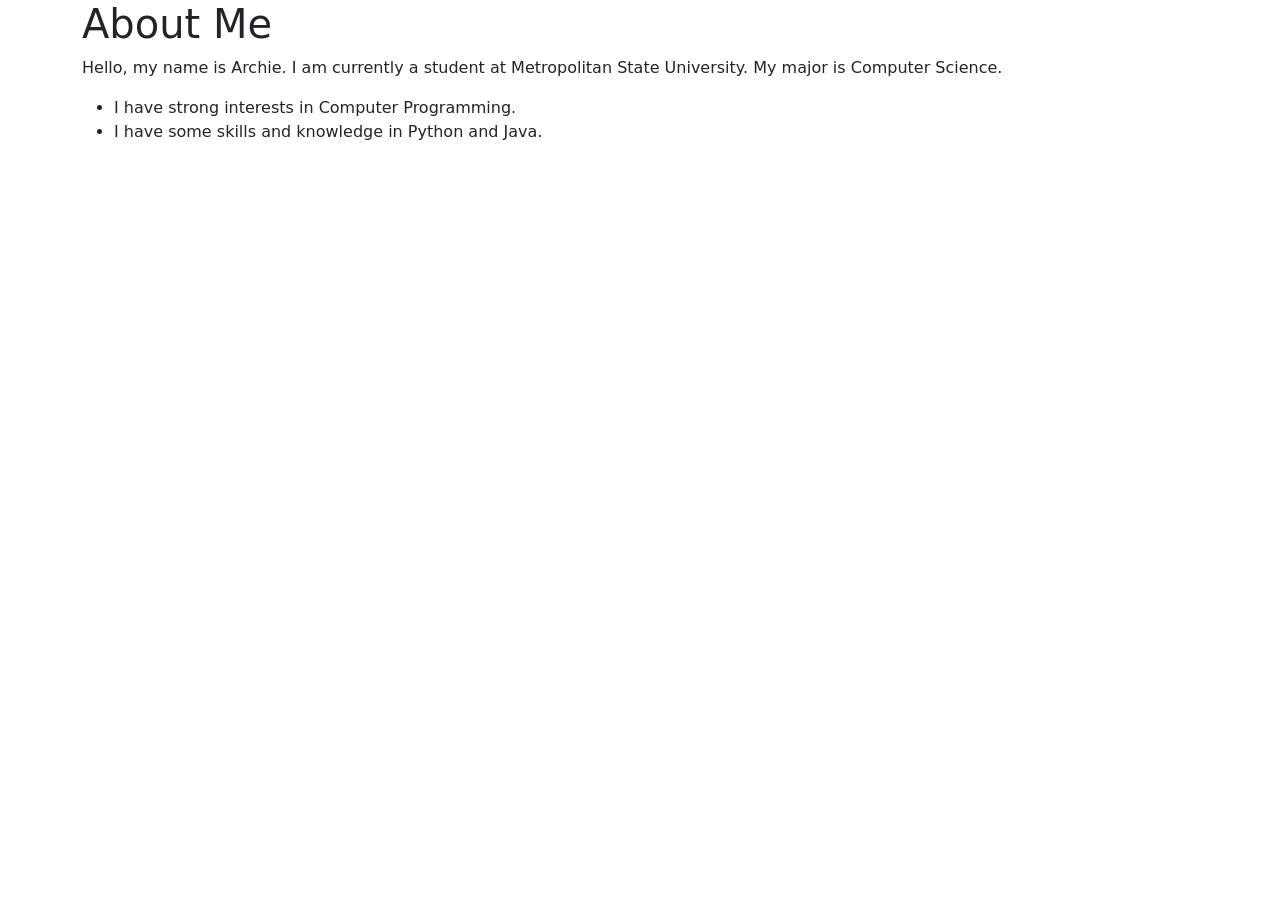
==== index.html @ be44f638 "Update index.html" ====
<!DOCTYPE html>
<html lang="en">
<head>
  <title>Bootstrap Example</title>
  <meta charset="utf-8">
  <meta name="viewport" content="width=device-width, initial-scale=1">
  <!-- Using bootstrap 5 framework-->
  <link href="https://cdn.jsdelivr.net/npm/bootstrap@5.3.3/dist/css/bootstrap.min.css" rel="stylesheet">
  <script src="https://cdn.jsdelivr.net/npm/bootstrap@5.3.3/dist/js/bootstrap.bundle.min.js"></script>
  <script src="https://code.jquery.com/jquery-3.6.0.min.js"></script>
</head>

<!-- Navbar is here -->
   
<div id="nav-placeholder"></div>
   <!-- Web page content goes inside Bootstrap container(s) -->
   <div class="container">
       
   </div>
   <script>
       // Load only the #site-nav element from navbar.html
       $("#nav-placeholder").load("navbar.html #site-nav");
   </script>

 <!-- About me section-->


<body>
  
 <div class="container">
  <h1>About Me</h1>
  <p>Hello, my name is Archie. I am currently a student at Metropolitan State University. My major is Computer Science.</p>
  <ul>
    <li>I have strong interests in Computer Programming.</li>
    <li>I have some skills and knowledge in Python and Java.</li>
  </ul>
</div>


</body>
</html>
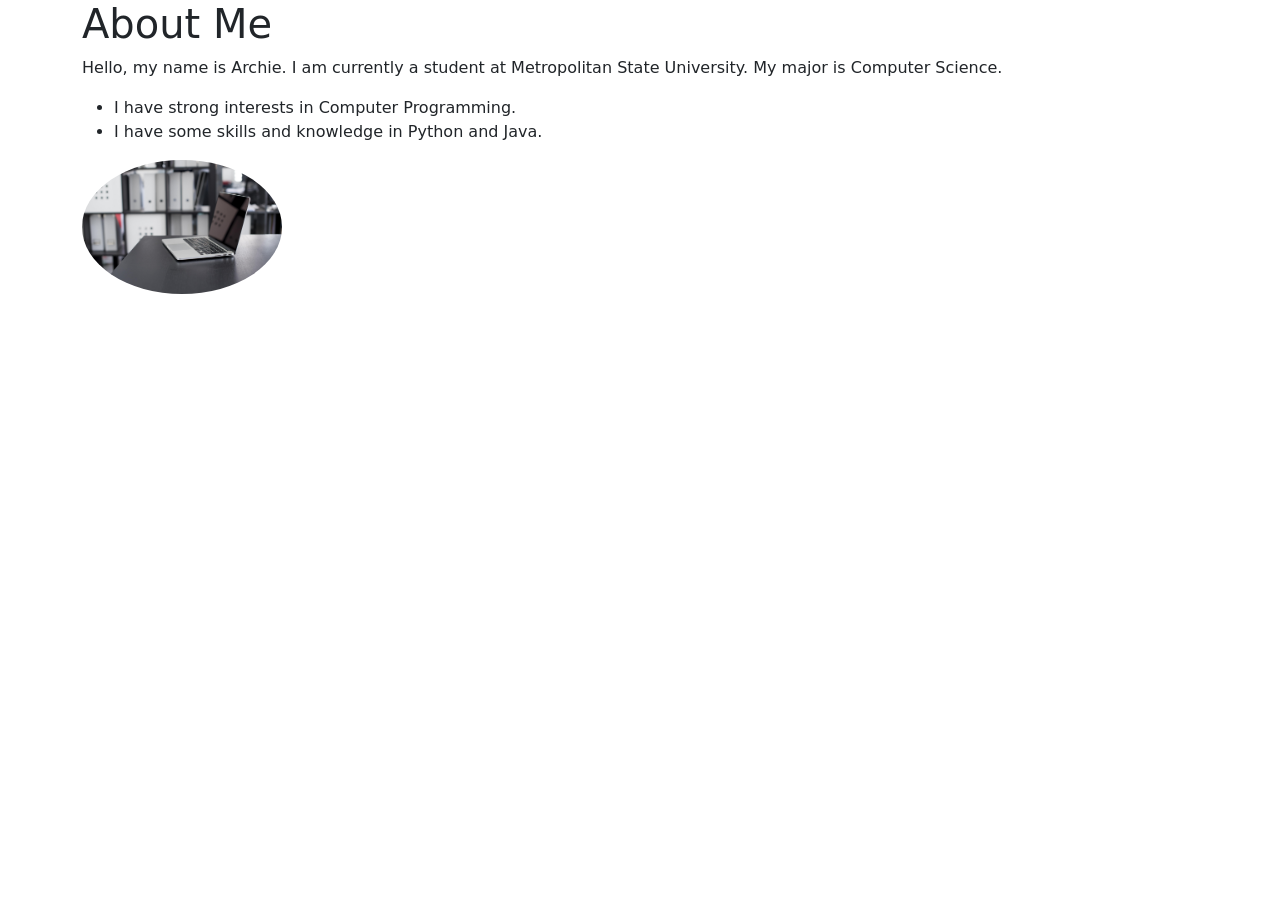
==== commit b5b96645: "Update index.html Image" ====
--- a/index.html
+++ b/index.html
@@ -34,6 +34,7 @@
     <li>I have strong interests in Computer Programming.</li>
     <li>I have some skills and knowledge in Python and Java.</li>
   </ul>
+  <img src="images/pexels-laptop-1846277_1920.jpg" alt="Archie" class="rounded-circle" width="200">
 </div>
 
 
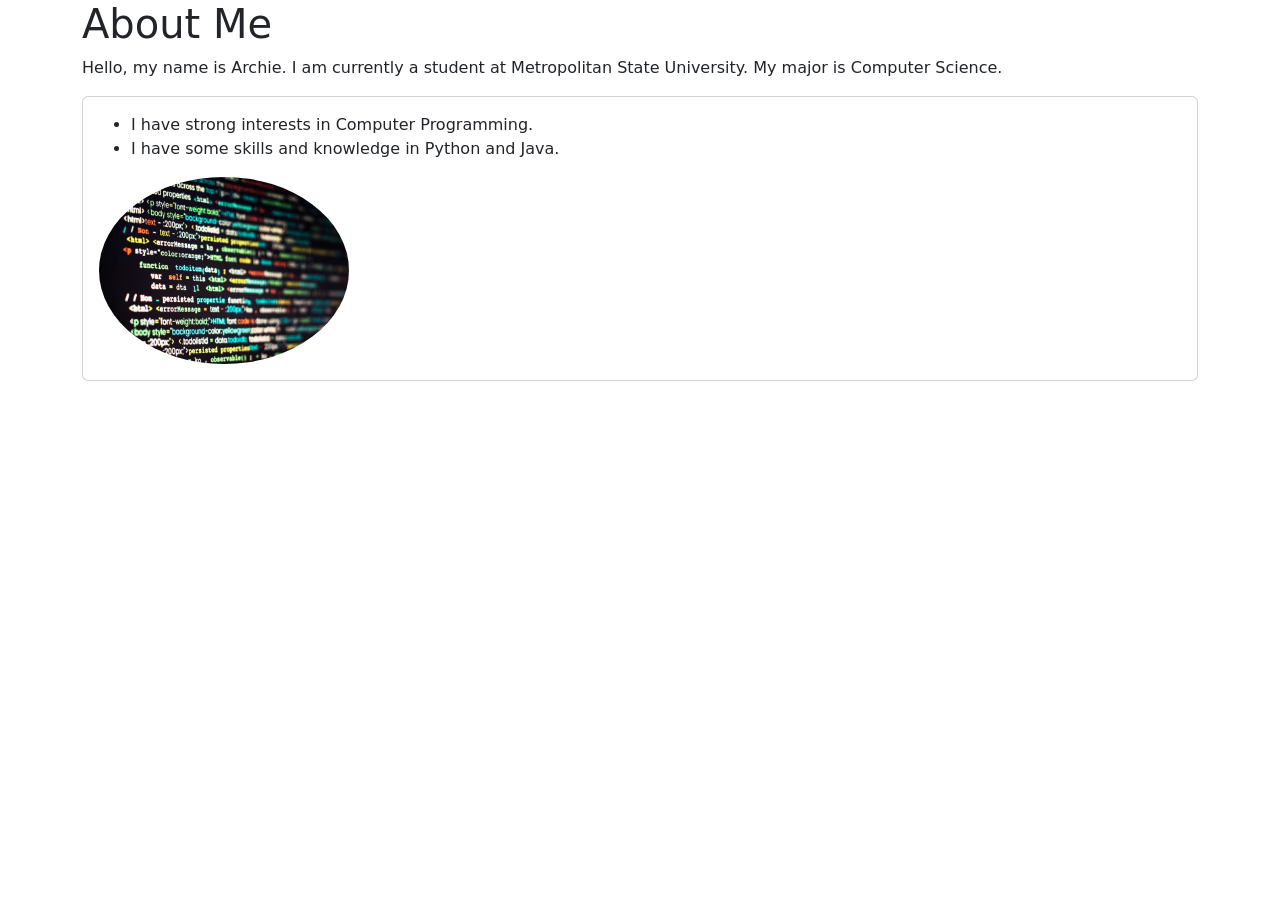
==== commit 43262a5b: "Update index.html Added cards to the website and added image inside of it" ====
--- a/index.html
+++ b/index.html
@@ -30,11 +30,15 @@
  <div class="container">
   <h1>About Me</h1>
   <p>Hello, my name is Archie. I am currently a student at Metropolitan State University. My major is Computer Science.</p>
+  <div class="card">
+    <div class="card-body">
   <ul>
     <li>I have strong interests in Computer Programming.</li>
     <li>I have some skills and knowledge in Python and Java.</li>
   </ul>
-  <img src="images/pexels-laptop-1846277_1920.jpg" alt="Archie" class="rounded-circle" width="200">
+  <img src="images\computer-program-coding-screen_53876-138060.avif" alt="Archie" class="rounded-circle" width="250">
+    </div>
+  </div>
 </div>
 
 
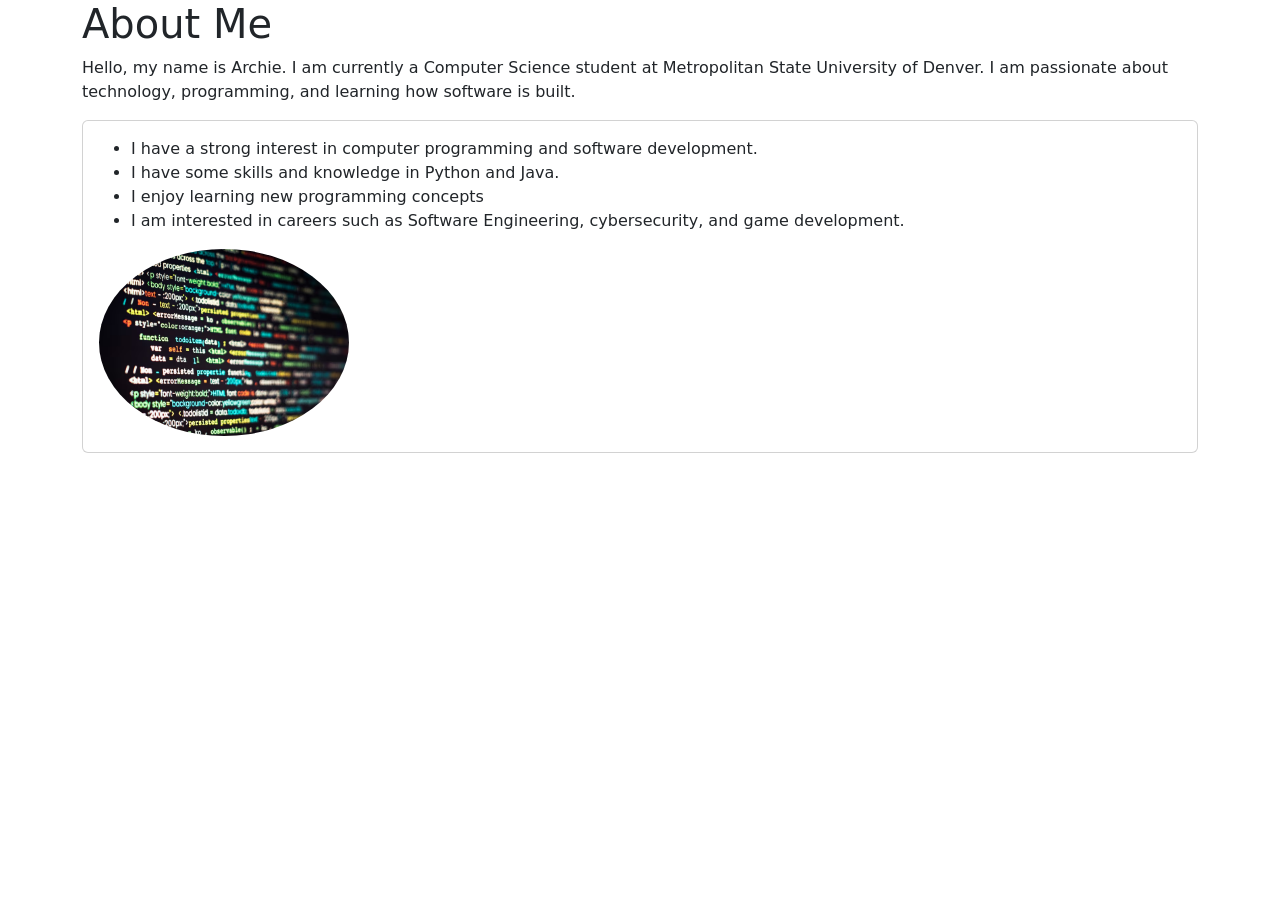
==== commit adfd8e6a: "Update index.html more information about me" ====
--- a/index.html
+++ b/index.html
@@ -29,12 +29,14 @@
   
  <div class="container">
   <h1>About Me</h1>
-  <p>Hello, my name is Archie. I am currently a student at Metropolitan State University. My major is Computer Science.</p>
+  <p>Hello, my name is Archie. I am currently a Computer Science student at Metropolitan State University of Denver. I am passionate about technology, programming, and learning how software is built.</p>
   <div class="card">
     <div class="card-body">
   <ul>
-    <li>I have strong interests in Computer Programming.</li>
+    <li>I have a strong interest in computer programming and software development.</li>
     <li>I have some skills and knowledge in Python and Java.</li>
+    <li>I enjoy learning new programming concepts</li>
+    <li>I am interested in careers such as Software Engineering, cybersecurity, and game development.</li>
   </ul>
   <img src="images\computer-program-coding-screen_53876-138060.avif" alt="Archie" class="rounded-circle" width="250">
     </div>
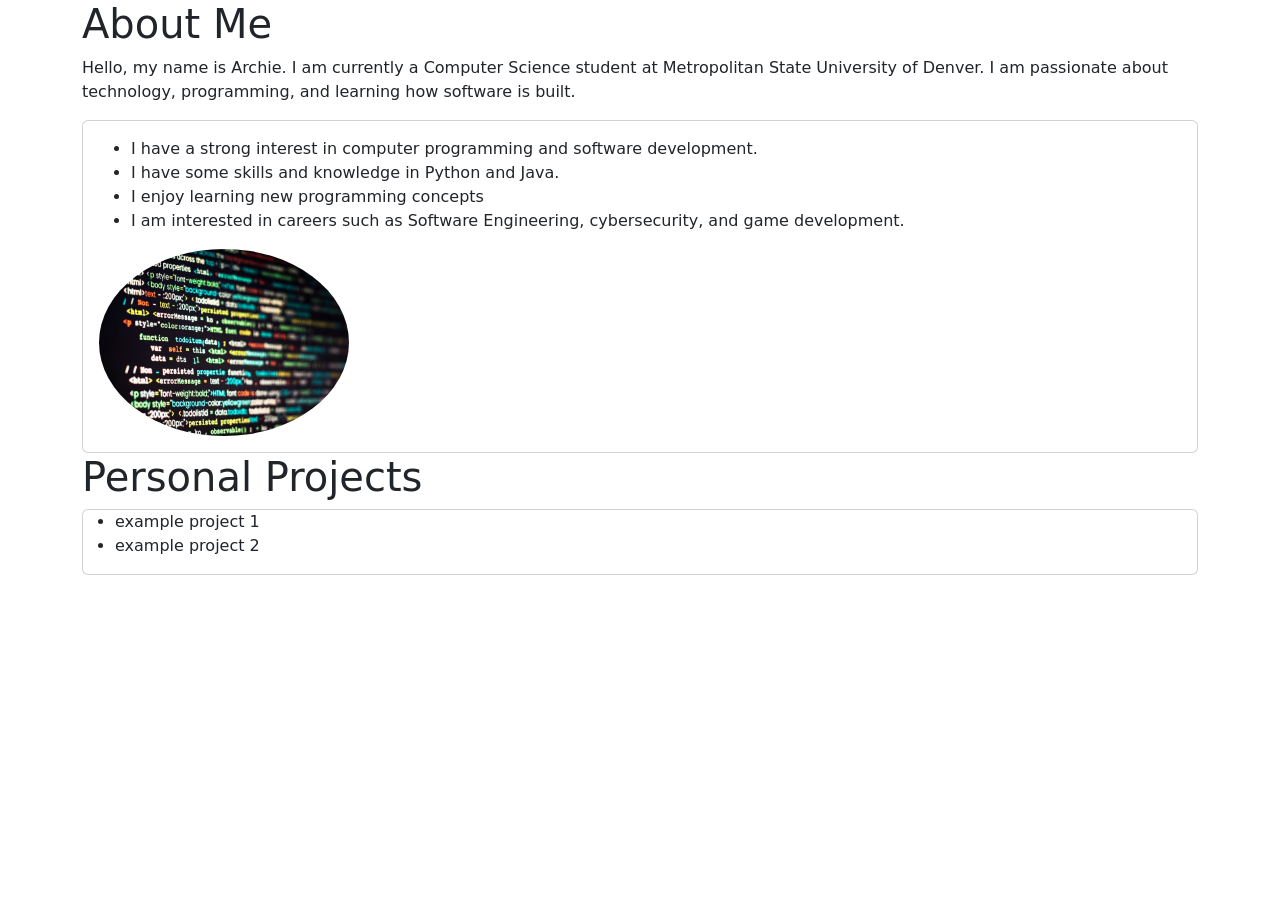
==== commit fe96ad19: "Update index.html Added a Projects section" ====
--- a/index.html
+++ b/index.html
@@ -32,17 +32,29 @@
   <p>Hello, my name is Archie. I am currently a Computer Science student at Metropolitan State University of Denver. I am passionate about technology, programming, and learning how software is built.</p>
   <div class="card">
     <div class="card-body">
-  <ul>
-    <li>I have a strong interest in computer programming and software development.</li>
-    <li>I have some skills and knowledge in Python and Java.</li>
-    <li>I enjoy learning new programming concepts</li>
-    <li>I am interested in careers such as Software Engineering, cybersecurity, and game development.</li>
-  </ul>
-  <img src="images\computer-program-coding-screen_53876-138060.avif" alt="Archie" class="rounded-circle" width="250">
+      <ul>
+        <li>I have a strong interest in computer programming and software development.</li>
+        <li>I have some skills and knowledge in Python and Java.</li>
+        <li>I enjoy learning new programming concepts</li>
+        <li>I am interested in careers such as Software Engineering, cybersecurity, and game development.</li>
+      </ul>
+      <img src="images\computer-program-coding-screen_53876-138060.avif" alt="Archie" class="rounded-circle" width="250">
     </div>
   </div>
 </div>
 
 
+<!--Projects-->
+
+<div class="container">
+  <h1>Personal Projects</h1>
+    <div class="card">
+        <ul>
+          <li>example project 1</li>
+          <li>example project 2</li>
+        </ul>
+  </div>
+</div>
+
 </body>
 </html>
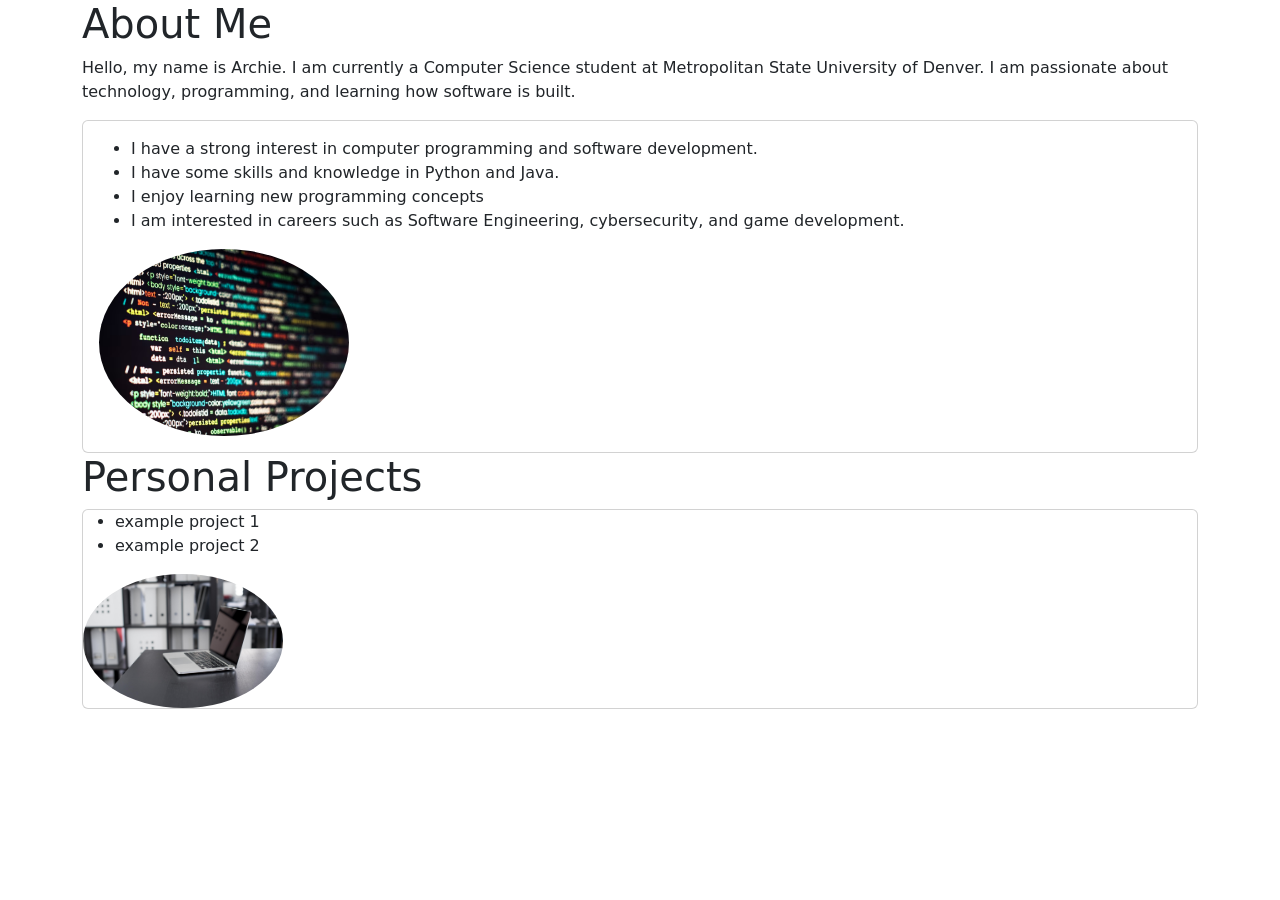
==== commit 992ae7ab: "Update index.html added image and updated the alt text" ====
--- a/index.html
+++ b/index.html
@@ -38,7 +38,7 @@
         <li>I enjoy learning new programming concepts</li>
         <li>I am interested in careers such as Software Engineering, cybersecurity, and game development.</li>
       </ul>
-      <img src="images\computer-program-coding-screen_53876-138060.avif" alt="Archie" class="rounded-circle" width="250">
+      <img src="images\computer-program-coding-screen_53876-138060.avif" alt="Example picture of coding" class="rounded-circle" width="250">
     </div>
   </div>
 </div>
@@ -53,6 +53,7 @@
           <li>example project 1</li>
           <li>example project 2</li>
         </ul>
+        <img src="images\pexels-laptop-1846277_1920.jpg" alt="Picture of a laptop in a office" class="rounded-circle" width="200">
   </div>
 </div>
 
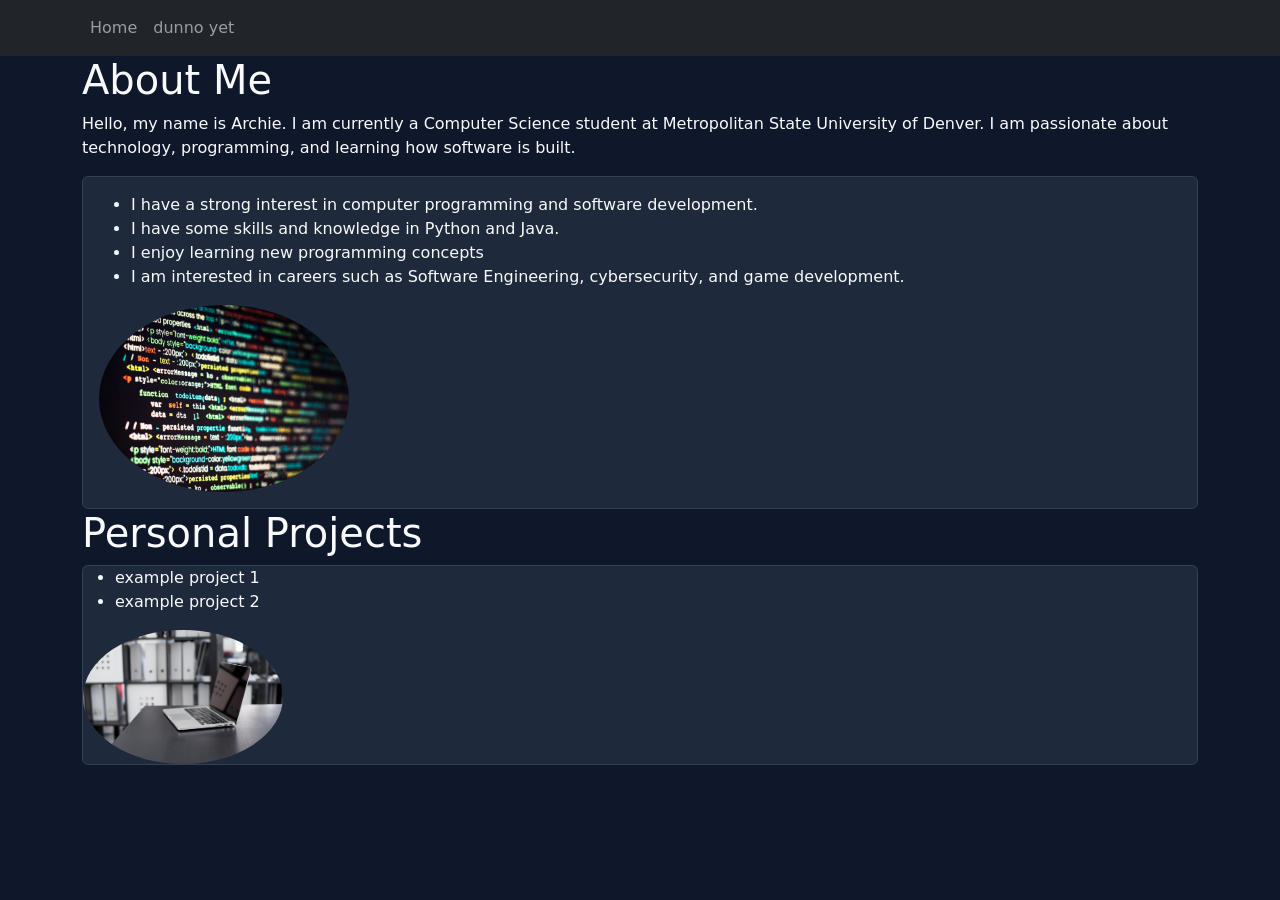
==== commit 2ef1728b: "Color and style added styles and color" ====
--- a/index.html
+++ b/index.html
@@ -1,13 +1,27 @@
 <!DOCTYPE html>
 <html lang="en">
 <head>
-  <title>Bootstrap Example</title>
+  <title>Archie's Portfolio</title>
   <meta charset="utf-8">
   <meta name="viewport" content="width=device-width, initial-scale=1">
   <!-- Using bootstrap 5 framework-->
   <link href="https://cdn.jsdelivr.net/npm/bootstrap@5.3.3/dist/css/bootstrap.min.css" rel="stylesheet">
   <script src="https://cdn.jsdelivr.net/npm/bootstrap@5.3.3/dist/js/bootstrap.bundle.min.js"></script>
   <script src="https://code.jquery.com/jquery-3.6.0.min.js"></script>
+
+ <style>
+    body {
+      background-color: #0f172a;
+      color: #f8fafc;
+    }
+
+    .card {
+      background-color: #1e293b;
+      color: #f8fafc;
+      border: 1px solid #334155;
+  }
+  </style>
+
 </head>
 
 <!-- Navbar is here -->
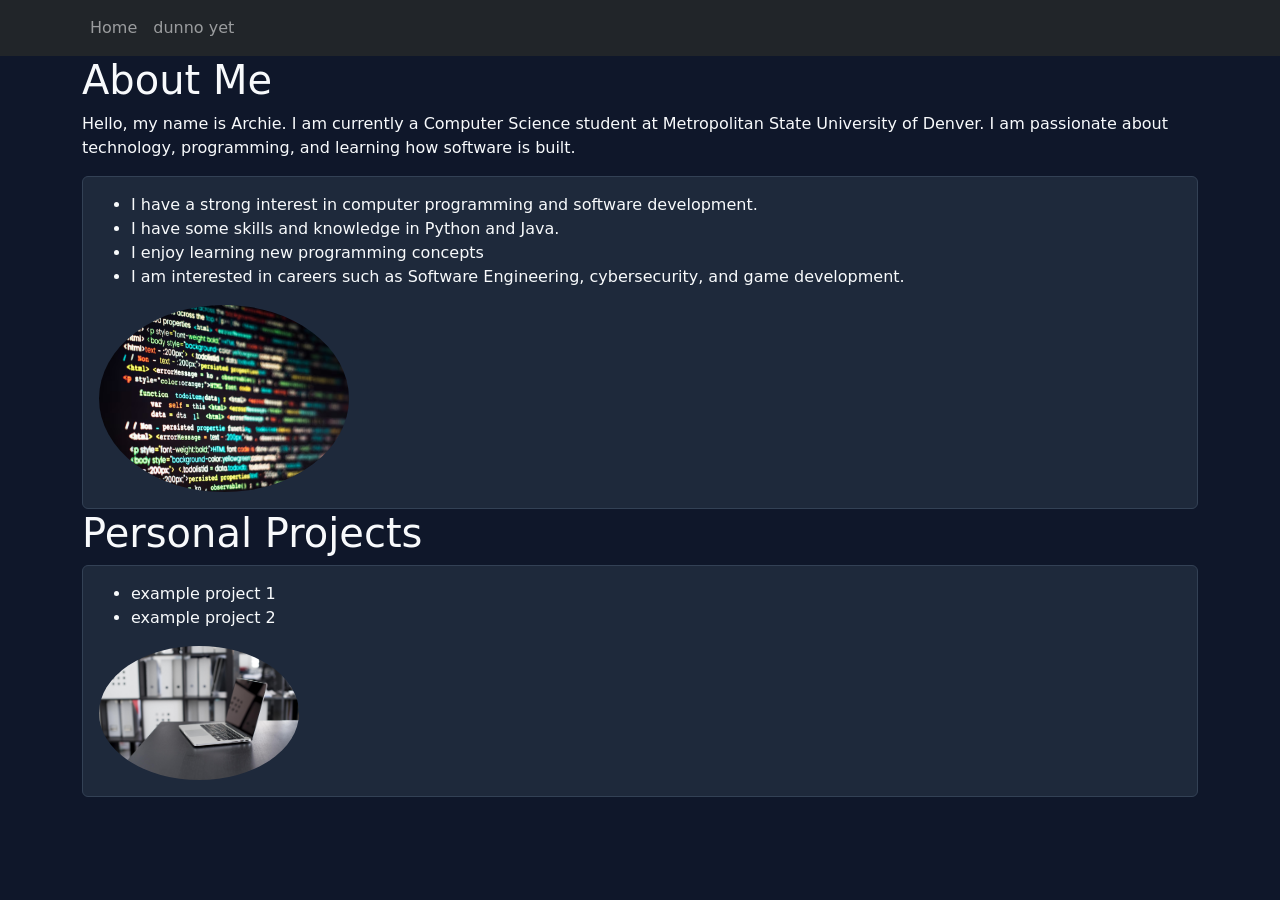
==== commit 5442fc54: "Update index.html fix cardbody" ====
--- a/index.html
+++ b/index.html
@@ -63,11 +63,13 @@
 <div class="container">
   <h1>Personal Projects</h1>
     <div class="card">
+      <div class="card-body">
         <ul>
           <li>example project 1</li>
           <li>example project 2</li>
         </ul>
         <img src="images\pexels-laptop-1846277_1920.jpg" alt="Picture of a laptop in a office" class="rounded-circle" width="200">
+      </div>
   </div>
 </div>
 
